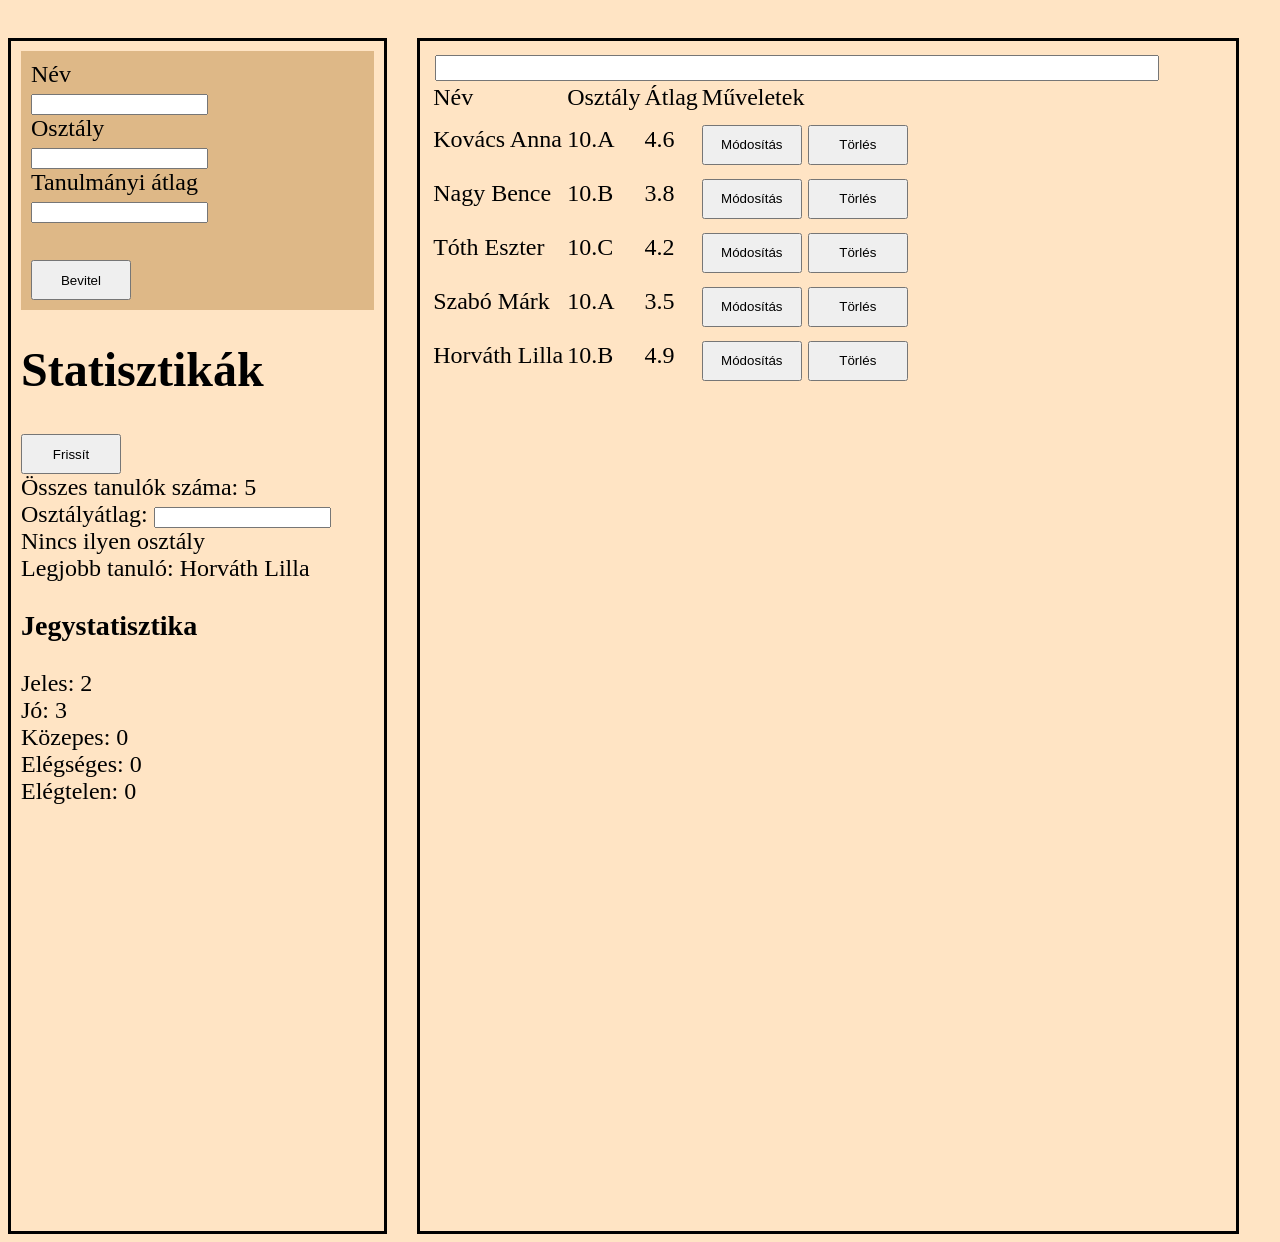
==== index.html @ 5df6d3cc "osztályátlag statisztika hibakezelés" ====
<!DOCTYPE html>
<html lang="hu">

<head>
    <meta charset="UTF-8">
    <meta name="viewport" content="width=device-width, initial-scale=1.0">
    <title>Document</title>
    <link rel="stylesheet" href="style.css">
</head>

<body>
    <div class="tablak" id="tabla1">
        <div id="main-form">
            <p>Név</p><br>
            <input type="text" id="form-name"><br>
            <p>Osztály</p><br>
            <input id="form-class" type="text"><br>
            <p>Tanulmányi átlag</p><br>
            <input id="form-avr" type="number"><br>
            <p id="errorP"></p>
            <br>
            <button  onclick="getDataFromForm()">Bevitel</button>
        </div>

        <h1>Statisztikák</h1><br>
        <button onclick="clickStatisticsChange()">Frissít</button><br>
        <p>Összes tanulók száma:</p>
        <p id="stTanulokSzama"></p> <br>


        <p>Osztályátlag:</p>
        <input type="text" id="stOsztalyInput"><br>
        <p id="stOsztalyAtlag"></p><br>





        <p>Legjobb tanuló:</p>
        <p id="stLegjobbTanulo"></p><br>
        <h3>Jegystatisztika</h3>
        <p>Jeles:</p>
        <p id="stJeles"></p><br>
        <p>Jó:</p>
        <p id="stJo"></p><br>
        <p>Közepes:</p>
        <p id="stKozepes"></p><br>
        <p>Elégséges:</p>
        <p id="stElegseges"></p><br>
        <p>Elégtelen:</p>
        <p id="stElegtelen"></p>
    </div>











    <!--Bal és Jobb oldal/------------------------------------------------------------------------------/-->



    <div class="tablak" id="tabla2">
        <input type="text" id="searchBar">
        <template id="diakok-template">
            <tr class="template-rows">
                <td id="nev"></td>
                <td id="osztaly"></td>
                <td id="atlag"></td>
                <td id="action-buttons">
                    <button class="modify">Módosítás</button>
                    <button class="delet">Törlés</button>
                </td>
            </tr>
        </template>


        <table id="table-body">
            <tr>
                <td>Név</td>
                <td>Osztály</td>
                <td>Átlag</td>
                <td>Műveletek</td>
            </tr>
        </table>
    </div>


    <script src="diakadat.js"></script>
</body>

</html>
---- style.css ----
body{
    background-color: bisque;
    display: grid;
    gap: 30px;
    grid-template-columns: 30% 65%
}

.tablak{
    background-color: bisque;
    height: 130svh;
    margin-top: 30px;
    border-style: solid;
    border-color: black;
    border-width: 3px;
    padding: 10px;
    font-size: x-large;

}

h1{
    margin-bottom: 0px;
}



p{
    display: inline;
}

button{
    width: 100px;
    height: 40px;
    margin-top: 10px;
}
#main-form{
    background-color:burlywood;
    padding: 10px;
}

#searchBar{
    width: 90%;
    height: 20px;
    margin-left: 5px;
    margin-right: 5px;
}

@media (max-width: 1000px) {
    body{
        grid-template-columns: auto
    }
    .tablak{
        height: 1000px;
    }
}
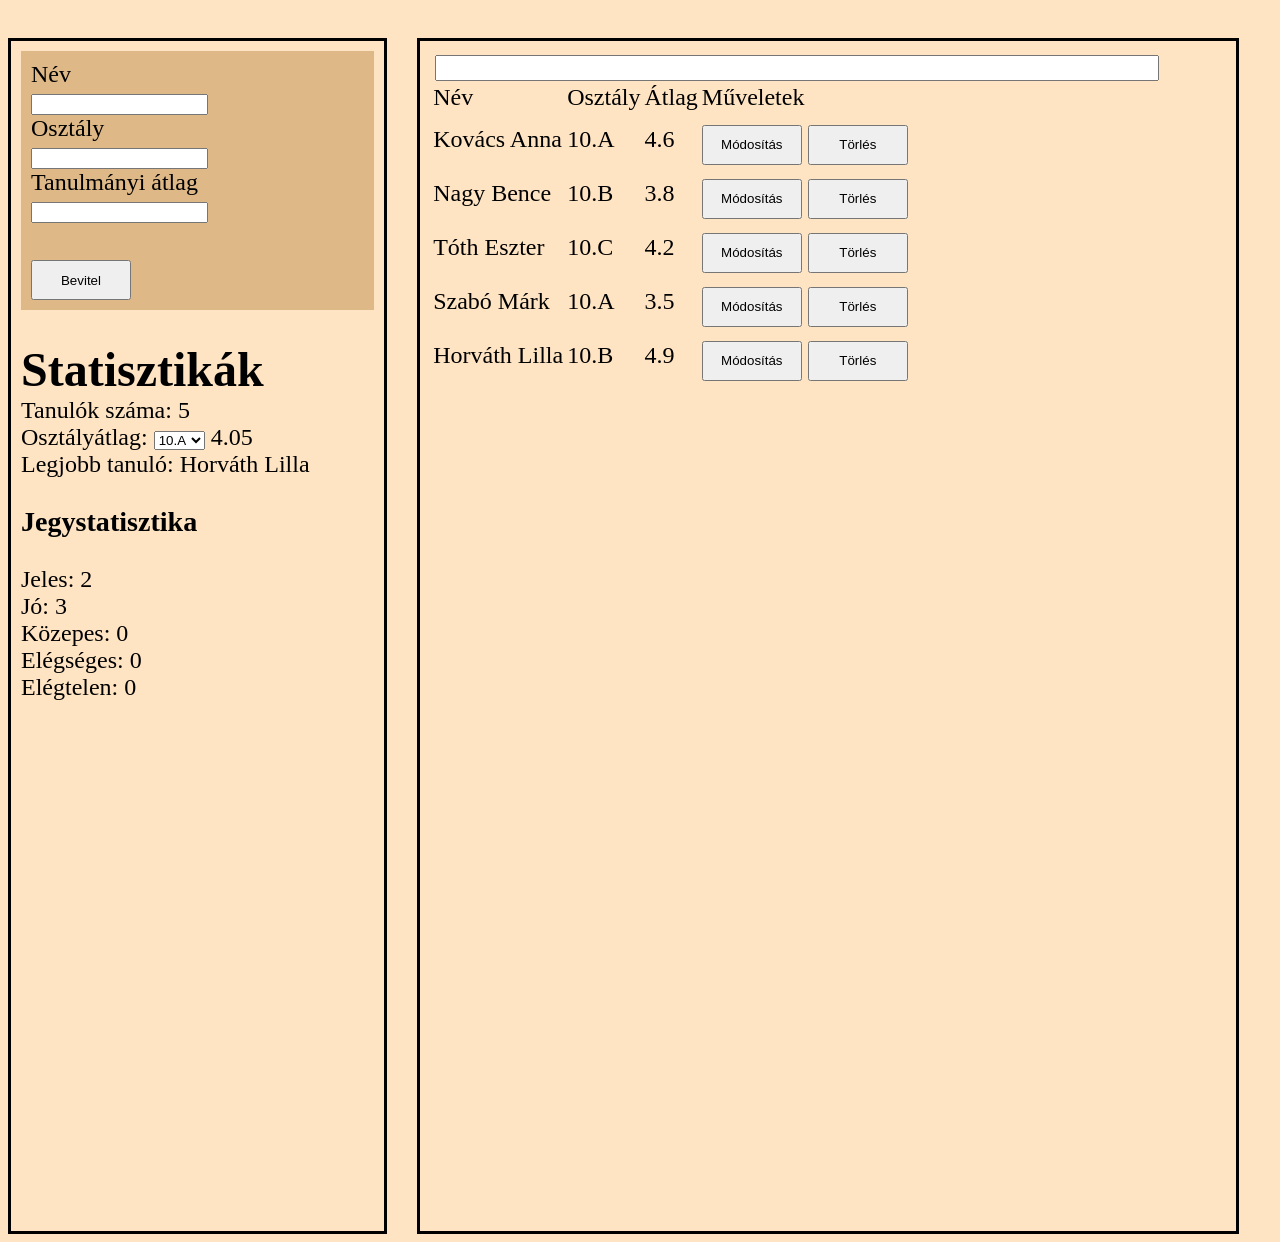
==== commit ef3b11f5: "modosítás gomb funkcionalitás, dataset kísérlet" ====
--- a/index.html
+++ b/index.html
@@ -19,17 +19,19 @@
             <input id="form-avr" type="number"><br>
             <p id="errorP"></p>
             <br>
-            <button  onclick="getDataFromForm()">Bevitel</button>
+            <button id="inputBtn" >Bevitel</button>
         </div>
 
-        <h1>Statisztikák</h1><br>
-        <button onclick="clickStatisticsChange()">Frissít</button><br>
-        <p>Összes tanulók száma:</p>
+        <h1>Statisztikák</h1>
+        <p>Tanulók száma:</p>
         <p id="stTanulokSzama"></p> <br>
 
-
         <p>Osztályátlag:</p>
-        <input type="text" id="stOsztalyInput"><br>
+        <select id="osztalySelectId">
+  <option value="10.A">10.A</option>
+  <option value="10.B">10.B</option>
+  <option value="10.C">10.C</option>
+</select>
         <p id="stOsztalyAtlag"></p><br>
 
 
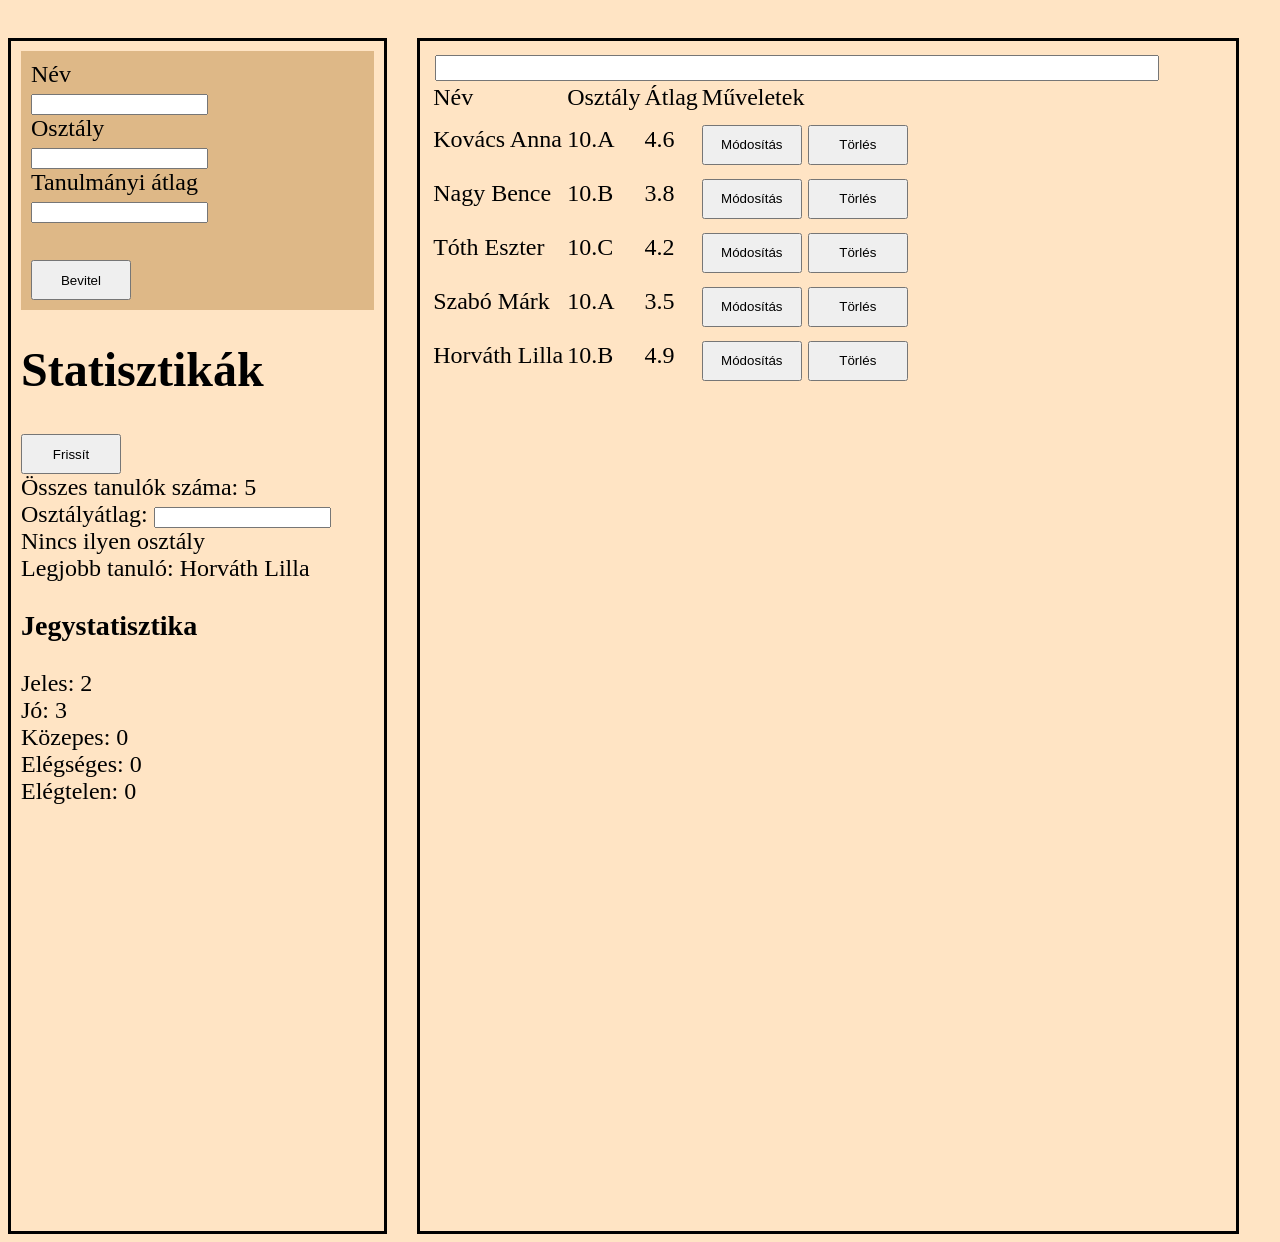
==== commit 9b1f00d3: "Merge branch 'main' of https://github.com/urbandavi/urbandavi.github.io" ====
--- a/index.html
+++ b/index.html
@@ -22,16 +22,14 @@
             <button id="inputBtn" >Bevitel</button>
         </div>
 
-        <h1>Statisztikák</h1>
-        <p>Tanulók száma:</p>
+        <h1>Statisztikák</h1><br>
+        <button onclick="clickStatisticsChange()">Frissít</button><br>
+        <p>Összes tanulók száma:</p>
         <p id="stTanulokSzama"></p> <br>
 
+
         <p>Osztályátlag:</p>
-        <select id="osztalySelectId">
-  <option value="10.A">10.A</option>
-  <option value="10.B">10.B</option>
-  <option value="10.C">10.C</option>
-</select>
+        <input type="text" id="stOsztalyInput"><br>
         <p id="stOsztalyAtlag"></p><br>
 
 
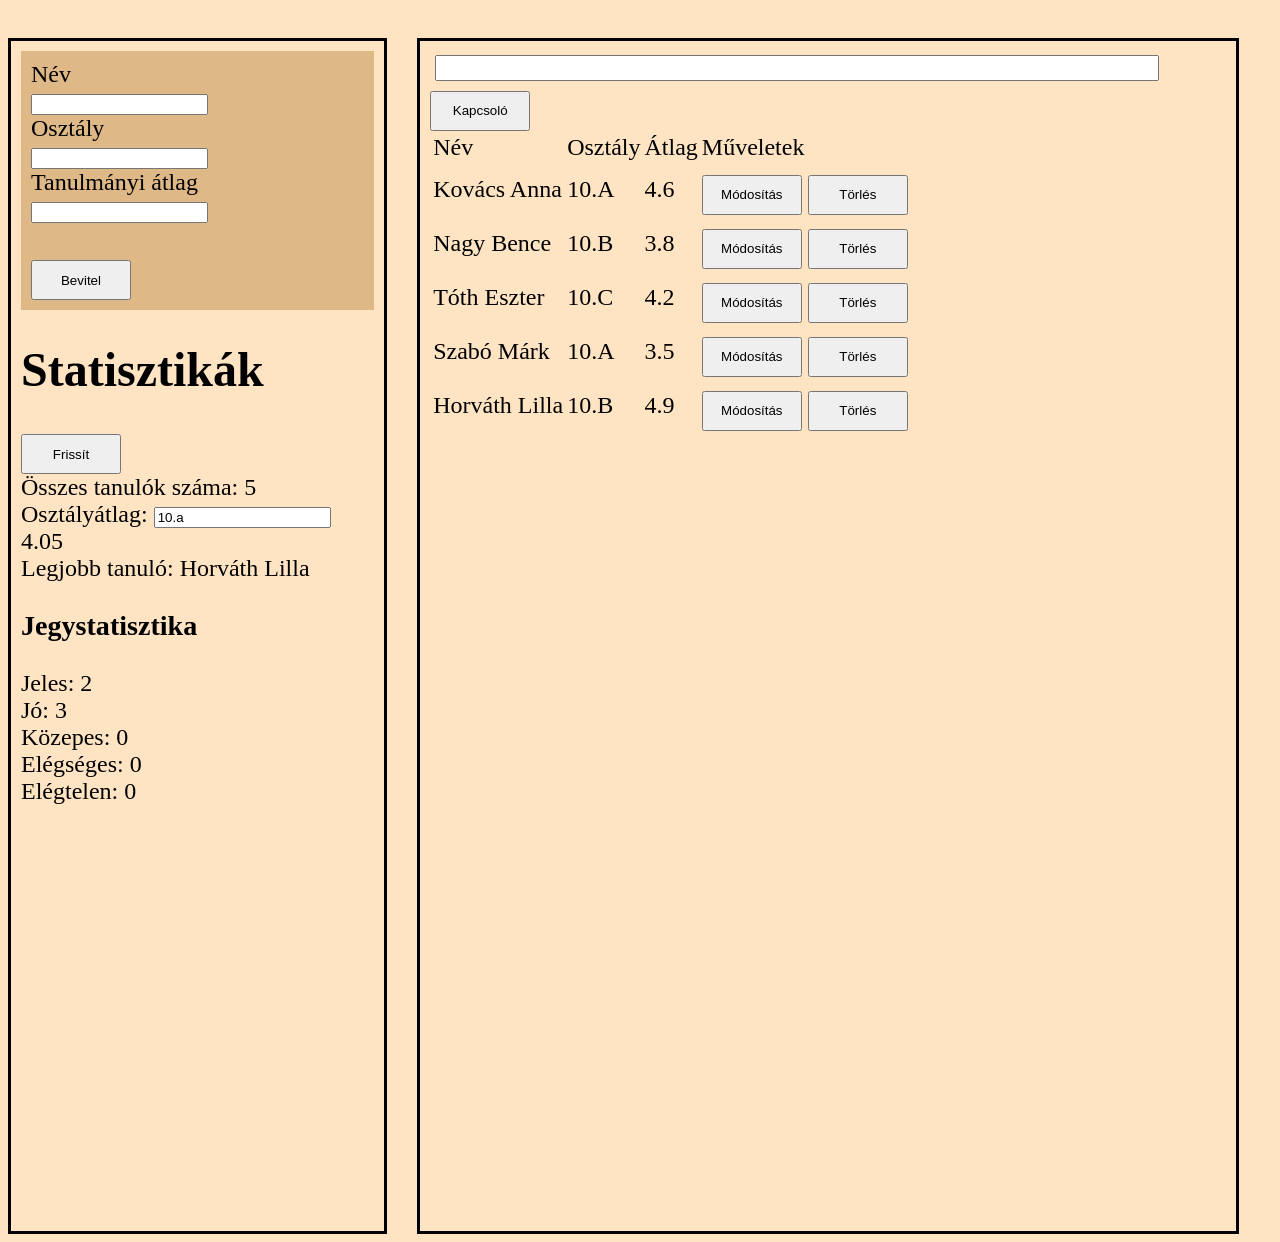
==== commit 58148dd6: "loadTable function duplikálás szortírozáshoz, első módosítás" ====
--- a/index.html
+++ b/index.html
@@ -29,7 +29,7 @@
 
 
         <p>Osztályátlag:</p>
-        <input type="text" id="stOsztalyInput"><br>
+        <input type="text" id="stOsztalyInput" value="10.a"><br>
         <p id="stOsztalyAtlag"></p><br>
 
 
@@ -67,6 +67,9 @@
 
     <div class="tablak" id="tabla2">
         <input type="text" id="searchBar">
+        <button id="kitunoKapcsoloGomb" onclick="ktKapcsolo()">
+    Kapcsoló
+</button>
         <template id="diakok-template">
             <tr class="template-rows">
                 <td id="nev"></td>
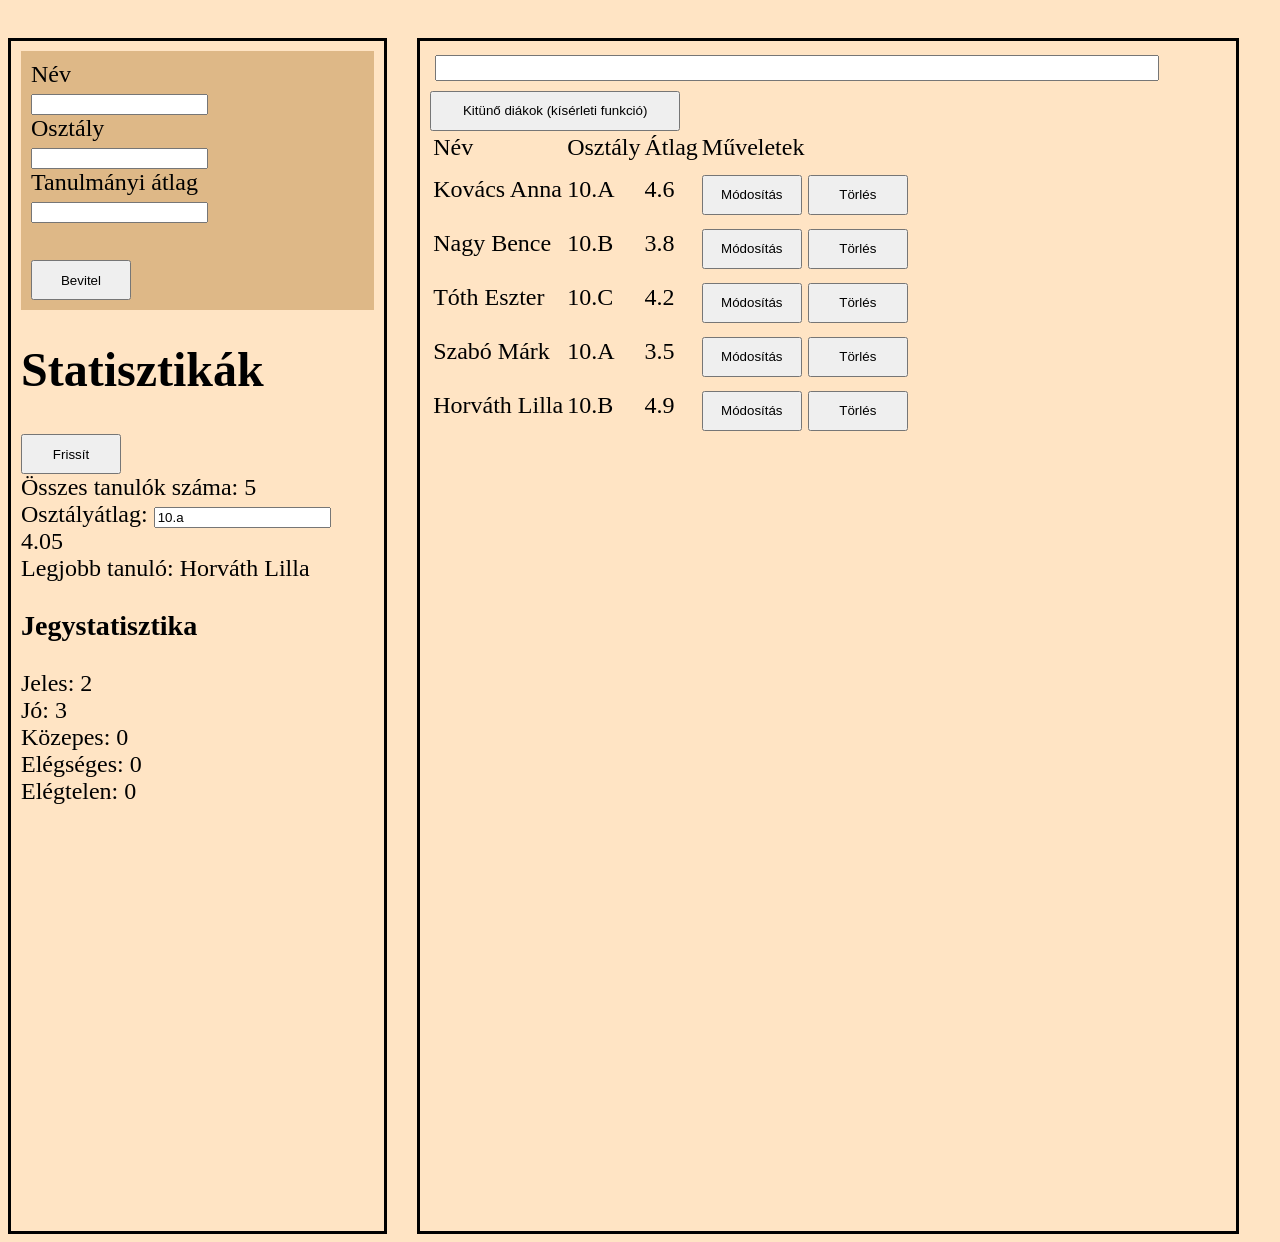
==== commit 3fa1a1d1: "bugfix kis/nagybetű" ====
--- a/index.html
+++ b/index.html
@@ -68,7 +68,7 @@
     <div class="tablak" id="tabla2">
         <input type="text" id="searchBar">
         <button id="kitunoKapcsoloGomb" onclick="ktKapcsolo()">
-    Kapcsoló
+    Kitünő diákok (kísérleti funkció)
 </button>
         <template id="diakok-template">
             <tr class="template-rows">
--- a/style.css
+++ b/style.css
@@ -32,6 +32,9 @@
     height: 40px;
     margin-top: 10px;
 }
+#kitunoKapcsoloGomb{
+    width: 250px;
+}
 #main-form{
     background-color:burlywood;
     padding: 10px;
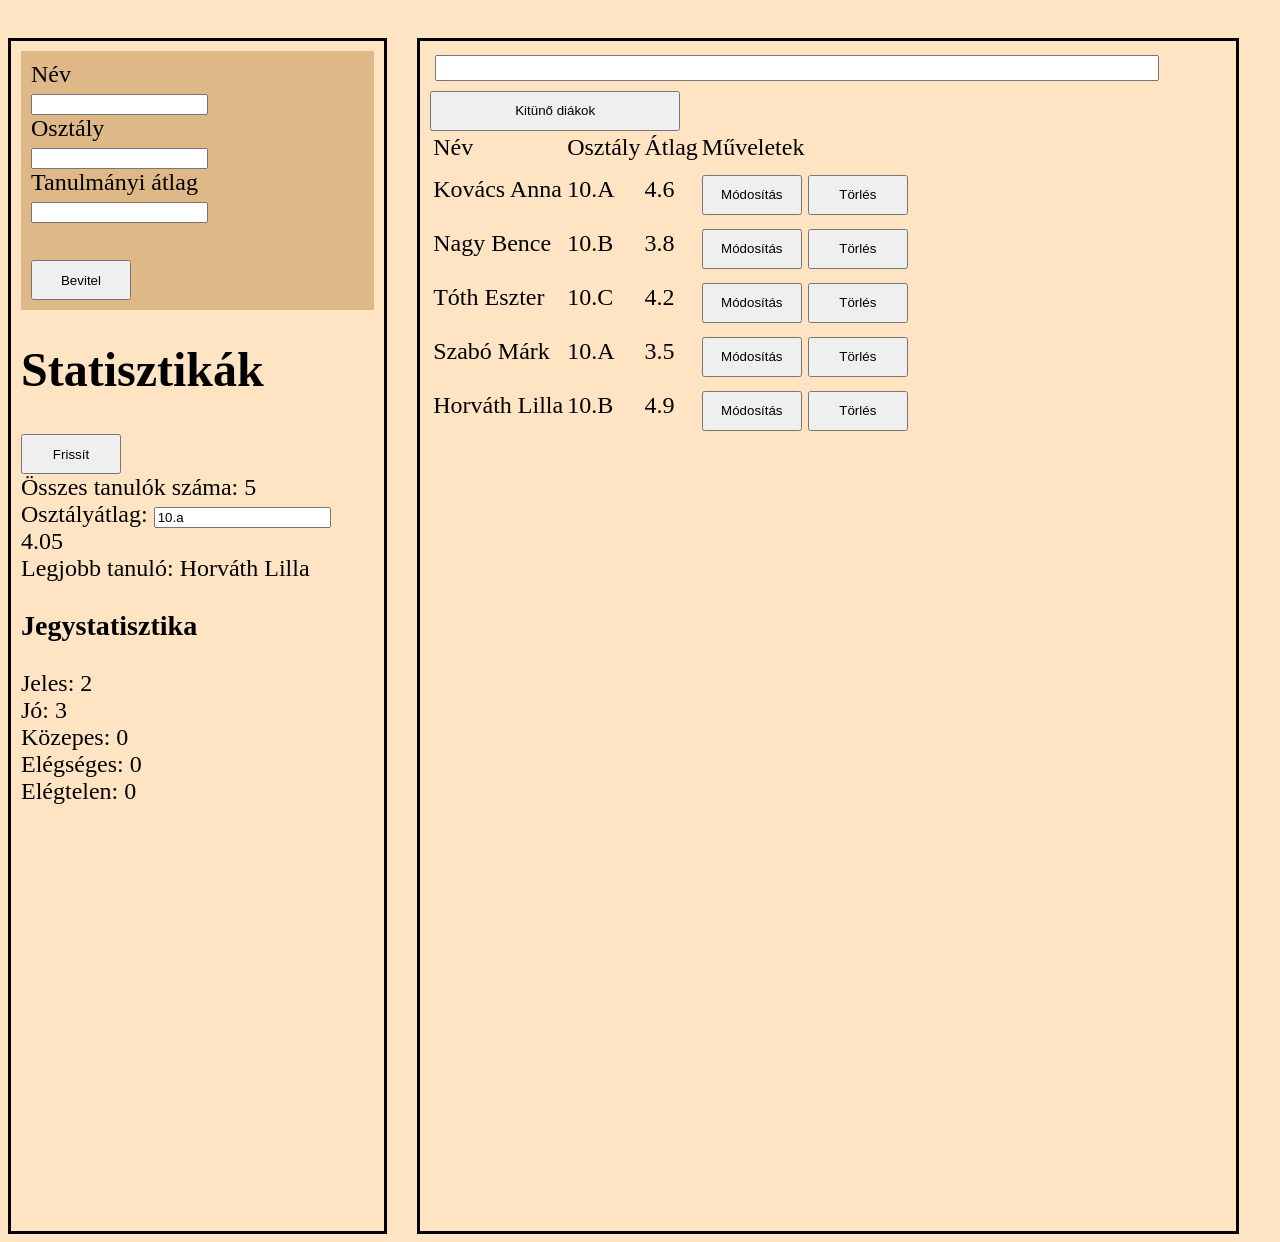
==== commit 23580889: "kitünő diákok gomb bugfix" ====
--- a/index.html
+++ b/index.html
@@ -68,7 +68,7 @@
     <div class="tablak" id="tabla2">
         <input type="text" id="searchBar">
         <button id="kitunoKapcsoloGomb" onclick="ktKapcsolo()">
-    Kitünő diákok (kísérleti funkció)
+    Kitünő diákok
 </button>
         <template id="diakok-template">
             <tr class="template-rows">
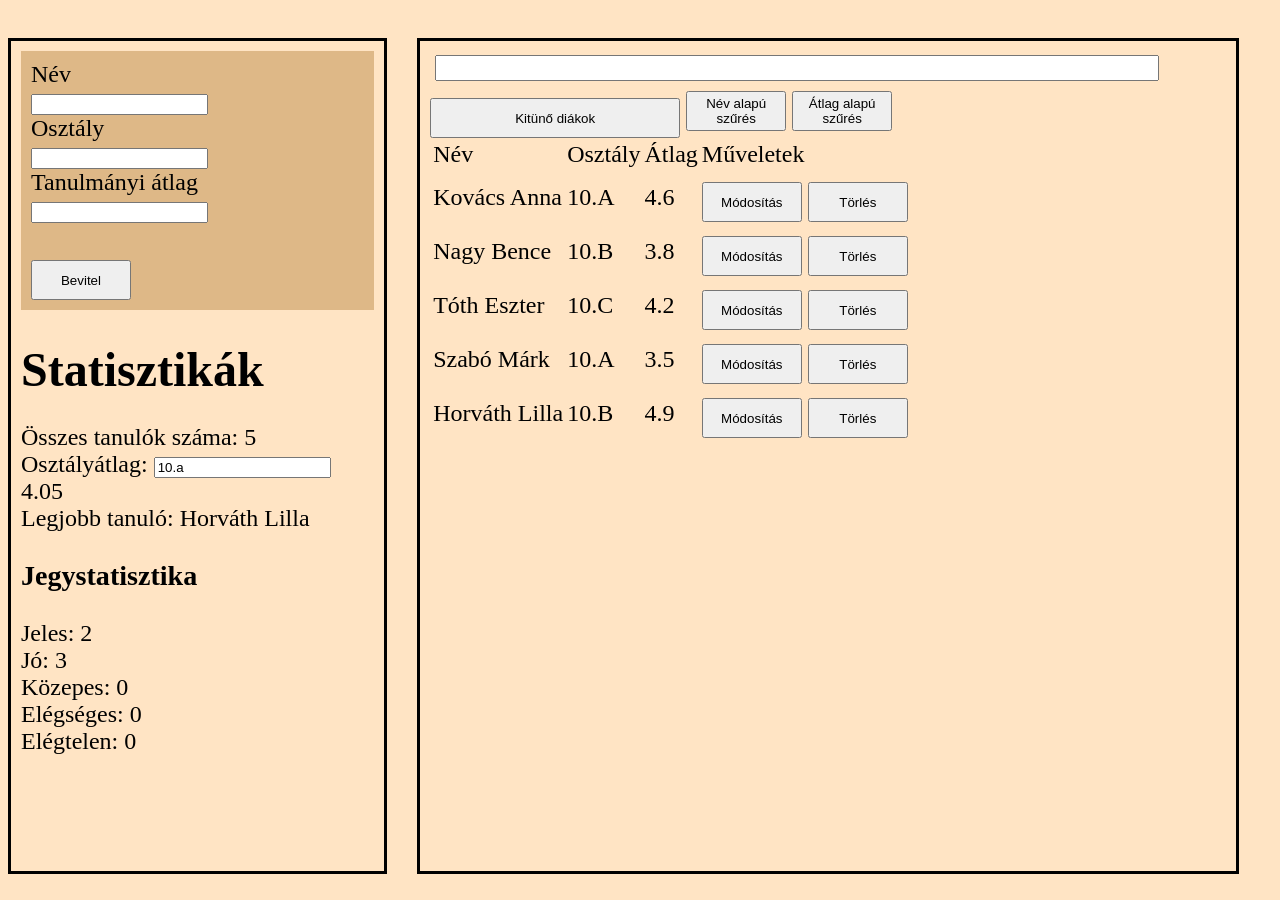
==== commit e125c566: "Orderby név és átlag" ====
--- a/index.html
+++ b/index.html
@@ -19,11 +19,10 @@
             <input id="form-avr" type="number"><br>
             <p id="errorP"></p>
             <br>
-            <button id="inputBtn" >Bevitel</button>
+            <button id="inputBtn">Bevitel</button>
         </div>
 
         <h1>Statisztikák</h1><br>
-        <button onclick="clickStatisticsChange()">Frissít</button><br>
         <p>Összes tanulók száma:</p>
         <p id="stTanulokSzama"></p> <br>
 
@@ -68,8 +67,10 @@
     <div class="tablak" id="tabla2">
         <input type="text" id="searchBar">
         <button id="kitunoKapcsoloGomb" onclick="ktKapcsolo()">
-    Kitünő diákok
-</button>
+            Kitünő diákok
+        </button>
+        <button onclick="sortByName()">Név alapú szűrés</button>
+        <button onclick="sortByAvr()">Átlag alapú szűrés</button>
         <template id="diakok-template">
             <tr class="template-rows">
                 <td id="nev"></td>
--- a/style.css
+++ b/style.css
@@ -7,7 +7,7 @@
 
 .tablak{
     background-color: bisque;
-    height: 130svh;
+    height: 90svh;
     margin-top: 30px;
     border-style: solid;
     border-color: black;
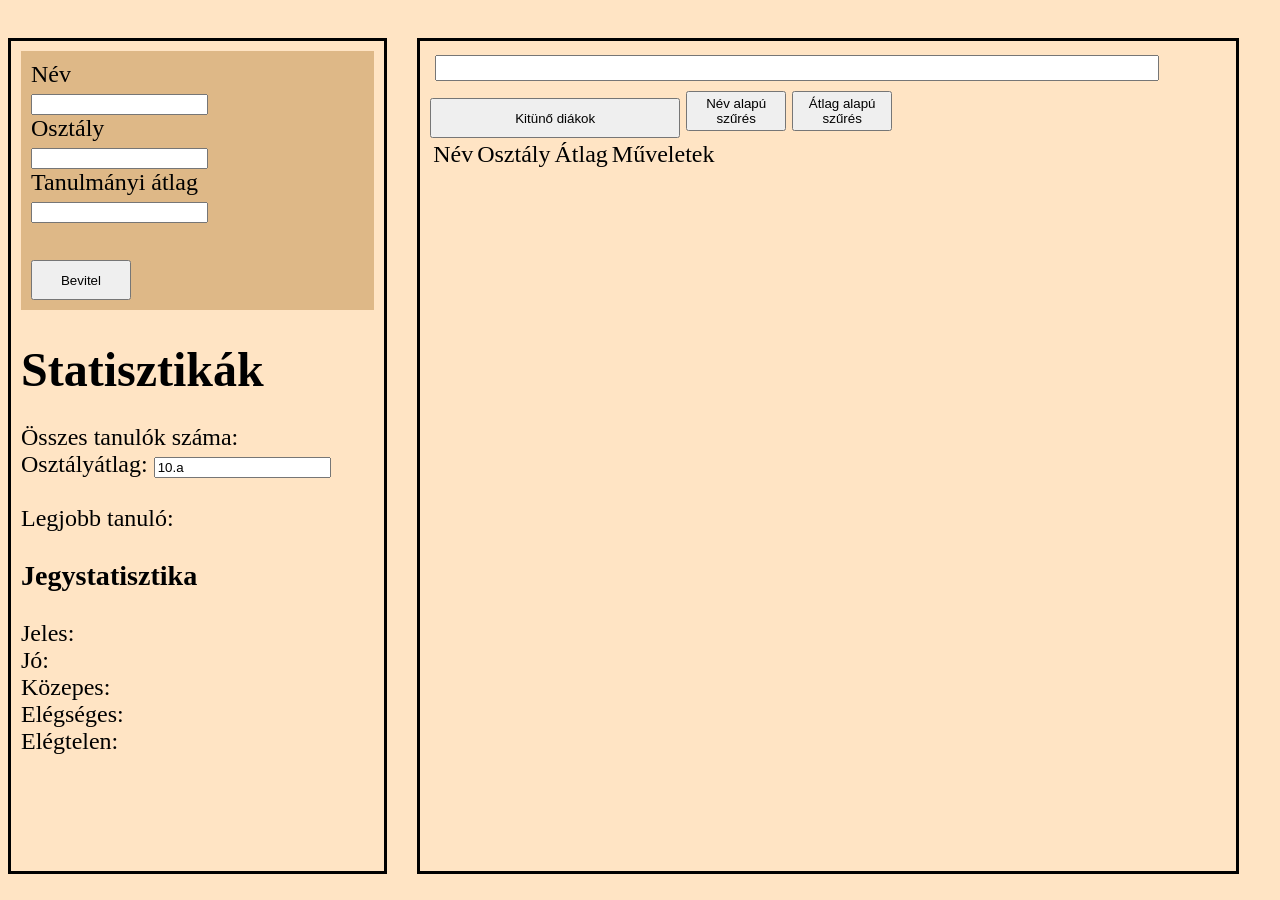
==== commit 58ea23ce: "Fixed error issue" ====
--- a/index.html
+++ b/index.html
@@ -82,16 +82,17 @@
                 </td>
             </tr>
         </template>
+        <div>
+            <table id="table-body">
+                <tr>
+                    <td>Név</td>
+                    <td>Osztály</td>
+                    <td>Átlag</td>
+                    <td>Műveletek</td>
+                </tr>
+            </table>
+        </div>
 
-
-        <table id="table-body">
-            <tr>
-                <td>Név</td>
-                <td>Osztály</td>
-                <td>Átlag</td>
-                <td>Műveletek</td>
-            </tr>
-        </table>
     </div>
 
 
